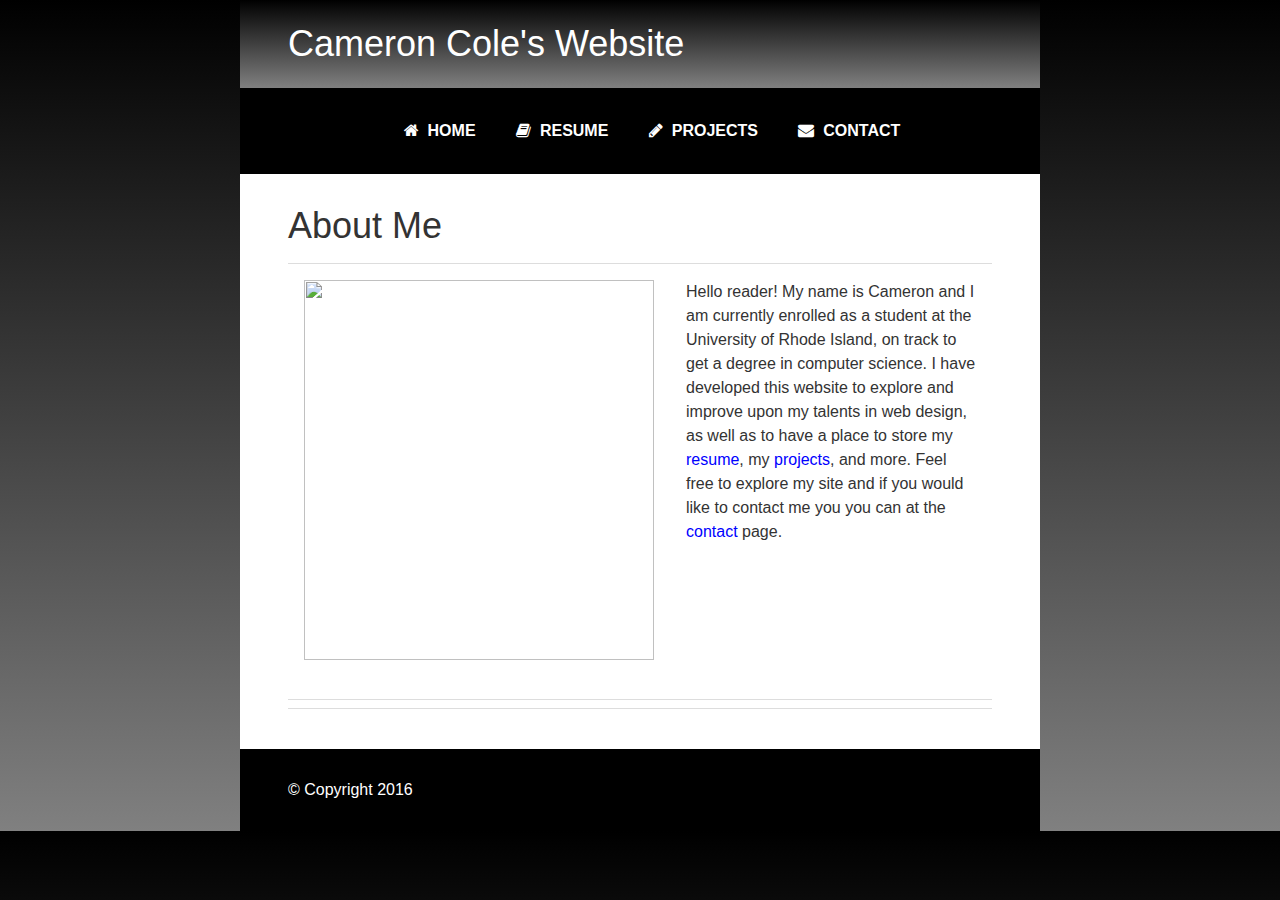
==== index.html @ b998bb11 "all website files" ====
<!DOCTYPE html>
<html>

<head>
<title>My Web site</title>
<meta http-equiv="Content-Type" content="text/html; charset=ISO-8859-1">
<link rel="stylesheet"
	href="css/font-awesome-4.6.3/css/font-awesome.min.css">
<link rel="stylesheet" type="text/css" href="styles.css">
<style>
table {
border: none;
}
</style>
</head>
<body>
<div class="container">
<div class="header">
<h1 class="header-heading">Cameron Cole's Website</h1>
</div>
<div class="nav-bar">
<nav class ="stroke">
<ul class="nav">
		<li><a href="index.html"><i class="fa fa-home" aria-hidden="true"></i>&nbsp; Home</a></li> 
		<li><a href="resume.html"><i class="fa fa-book" aria-hidden="true"></i>&nbsp; Resume</a></li>
		<li><a href="projects.html"><i class="fa fa-pencil" aria-hidden="true"></i>&nbsp; Projects</a></li>
		<li><a href="contact.html"><i class="fa fa-envelope" aria-hidden="true"></i>&nbsp; Contact</a></li>
</ul>
</nav>
</div>

<div class="content">
<div class="main">

<h1>About Me</h1>
<hr>
<table style="width:100%">
<tr>
<td>
<p><img src="http://i.imgur.com/x0FFrr1.jpg" height = "380" width = "350"
	alt=""></p>
</td>
<td>
<p>Hello reader! My name is Cameron and I am currently enrolled as a
student at the University of Rhode Island, on track to get a degree in
computer science. I have developed this website to explore and improve
upon my talents in web design, as well as to have a place to store my <a
	href="resume.html">resume</a>, my <a href="projects.html">projects</a>,
and more. Feel free to explore my site and if you would like to contact
me you you can at the <a href="contact.html">contact</a> page.</p>
</td>
</tr>
</table>
<hr>
</div>
</div>
<div class="footer">&copy; Copyright 2016</div>
</div>
</div>
</body>

</html>
---- styles.css ----
/* -----------------------
Base styles
------------------------*/
body {
	margin: 0;
	padding: 0;
	color: #333;
	background: linear-gradient(black,gray);
font-family:Verdana,Arial;
}

h1,h2,h3,h4,h5,h6 {
	margin: 0 0 .5em;
	font-weight: 500;
	line-height: 1.1;
}

h1 {
	font-size: 2.25em;
}  /* 36px */
h2 {
	font-size: 1.75em;
}  /* 28px */
h3 {
	font-size: 1.375em;
}  /* 22px */
h4 {
	font-size: 1.125em;
}  /* 18px */
h5 {
	font-size: 1em;
}  /* 16px */
h6 {
	font-size: .875em;
}  /* 14px */
p {
	margin: 0 0 1.5em;
	line-height: 1.5;
}

blockquote {
	padding: .5em 1em;
	margin: 0 0 1em;
	border-left: 5px solid #eee;
}

hr {
	height: 0;
	margin-top: .5em;
	margin-bottom: .5em;
	border: 0;
	border-top: 1px solid #ddd;
}

table {
	background-color: transparent;
	border-spacing: 0;
	border-collapse: collapse;
	border-top: 1px solid #ddd;
}

th,td {
	padding: .5em 1em;
	vertical-align: top;
	text-align: left;
	border-bottom: 1px solid #ddd;
}

a:link, a:visited { 
    color: blue;
    text-decoration: none;
    cursor: auto;
}

a:link:active, a:visited:active { 
    color: black;
}


/* -----------------------
Layout styles
------------------------*/
.container {
	max-width: 50em;
	margin: 0 auto;
	background-color: #fff;
}

.header {
	color: #fff;
	background: linear-gradient(black,gray);
	padding: 1em 1.25em;
}


.header-heading {
	margin: 0;
}

.nav-bar {
	background: #000;
	padding: 0;
}

.content {
	padding: 1em 1.25em;
}

.footer {
	color: #fff;
	background: #000;
	padding: 1em 1.25em;
}

/* -----------------------
Nav
------------------------*/
nav {
  width: 100%;
  margin: 0 auto;
  padding: 2px 0;
}
nav ul {
  list-style: none;
  text-align: center;
}
nav ul li {
  display: inline-block;
}
nav ul li a {
  display: block;
  padding: 10px;
  text-decoration: none;
  color: white;
  font-weight: 800;
  text-transform: uppercase;
  margin: 0 10px;
}
nav ul li a,
nav ul li a:after,
nav ul li a:before {
  transition: all .5s;
}
nav ul li a:hover {
  color: #555;
}

/*---Stroke-----*/
nav.stroke ul li a,
nav.fill ul li a {
  position: relative;
  color: white;
}
nav.stroke ul li a:after,
nav.fill ul li a:after {
  position: absolute;
  bottom: 0;
  left: 0;
  right: 0;
  margin: auto;
  width: 0%;
  content: '.';
  color: transparent;
  background: #aaa;
  height: 1px;
}
nav.stroke ul li a:hover:after {
  width: 100%;
}

nav.fill ul li a {
  transition: all 2s;
}

nav.fill ul li a:after {
  text-align: left;
  content: '.';
  margin: 0;
  opacity: 0;
}
nav.fill ul li a:hover {
  color: #fff;
  z-index: 1;
}
nav.fill ul li a:hover:after {
  z-index: -10;
  animation: fill 1s forwards;
  -webkit-animation: fill 1s forwards;
  -moz-animation: fill 1s forwards;
  opacity: 1;
}

/* -----------------------
Single styles
------------------------*/
.img-responsive {
	max-width: 100%;
}

.btn {
	color: #fff !important;
	background-color: royalblue;
	border-color: #222;
	display: inline-block;
	padding: .5em 1em;
	margin-bottom: 0;
	font-weight: 400;
	line-height: 1.2;
	text-align: center;
	white-space: nowrap;
	vertical-align: middle;
	cursor: pointer;
	border: 1px solid transparent;
	border-radius: .2em;
	text-decoration: none;
}

.btn:hover {
	color: #fff !important;
	background-color: green;
}

.btn:focus {
	color: #fff !important;
	background-color: black;
}

.btn:active {
	color: #fff !important;
	background-color: red;
}

.table {
	width: 100%;
	max-width: 100%;
	margin-bottom: 20px;
}

.list-unstyled {
	padding-left: 0;
	list-style: none;
}

.list-inline {
	padding-left: 0;
	margin-left: -5px;
	list-style: none;
}

.list-inline>li {
	display: inline-block;
	padding-right: 10px;
	padding-left: 10px;
}

/* -----------------------
Wide styles
------------------------*/
@media ( min-width : 42em) {
	.header {
		padding: 1.5em 3em;
	}
	.nav-bar {
		padding: 1em 3em;
	}
	.content {
		padding: 2em 3em;
	}
	.footer {
		padding: 2em 3em;
	}
	.nav li {
		display: inline;
		margin: 0 1em 0 0;
	}
	.nav a {
		display: inline;
		padding: 0;
		border-bottom: 0;
	}
}
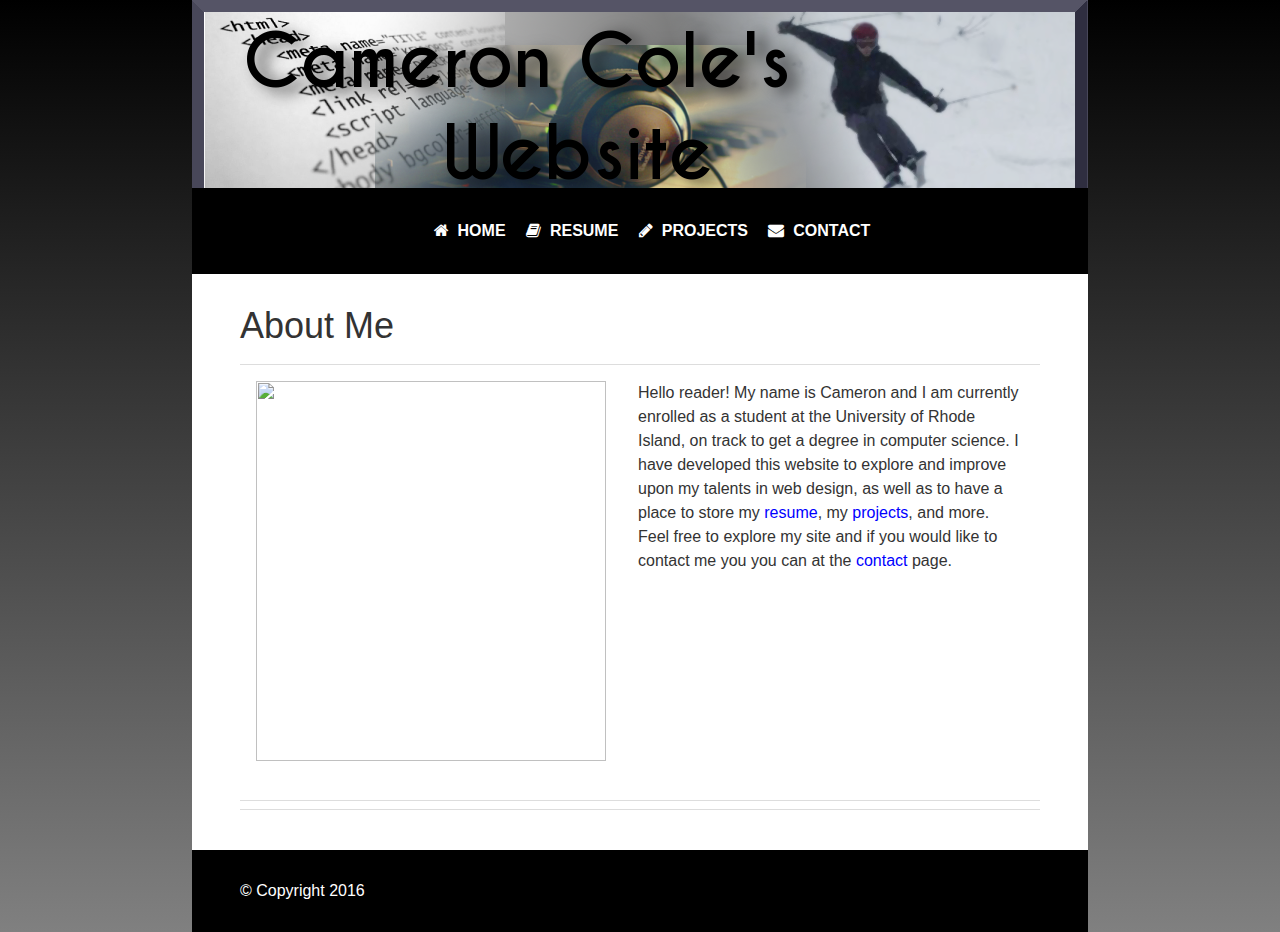
==== commit 7fab4054: "My Ipage Website Files" ====
--- a/index.html
+++ b/index.html
@@ -7,6 +7,7 @@
 <link rel="stylesheet"
 	href="css/font-awesome-4.6.3/css/font-awesome.min.css">
 <link rel="stylesheet" type="text/css" href="styles.css">
+<script src="https://ajax.googleapis.com/ajax/libs/jquery/2.1.4/jquery.min.js"></script>
 <style>
 table {
 border: none;
@@ -14,9 +15,21 @@
 </style>
 </head>
 <body>
+<!-- SLiding Menu -->
+<div id="menufix"> 
+    <nav class="stroke">
+
+    <ul class="nav">
+<p style="float:left; padding:0px; margin-right:0px; position:relative;"><a href="#" class="back">< To Top</a></p>
+        <li><a href="index.html"><i class="fa fa-home" aria-hidden="true"></i>&nbsp; Home</a></li> 
+		<li><a href="resume.html"><i class="fa fa-book" aria-hidden="true"></i>&nbsp; Resume</a></li>
+		<li><a href="projects.html"><i class="fa fa-pencil" aria-hidden="true"></i>&nbsp; Projects</a></li>
+		<li><a href="contact.html"><i class="fa fa-envelope" aria-hidden="true"></i>&nbsp; Contact</a></li>
+    </ul>
+    </nav>
+</div>
 <div class="container">
 <div class="header">
-<h1 class="header-heading">Cameron Cole's Website</h1>
 </div>
 <div class="nav-bar">
 <nav class ="stroke">
@@ -58,5 +71,22 @@
 </div>
 </div>
 </body>
+<script>
+$(document).ready(function() {
+         $window = $(window);
+    $(window).scroll(function(){
+
+        if($window.scrollTop() > 100)
+            $("#menufix").addClass("active");
+        else    
+            $("#menufix").removeClass("active");
+            
+        if($window.scrollTop() > 300)
+            $("#menufix").addClass("active_more");
+        else    
+            $("#menufix").removeClass("active_more");
+    });
+});
+</script>
 
 </html>--- a/styles.css
+++ b/styles.css
@@ -81,20 +81,21 @@
 Layout styles
 ------------------------*/
 .container {
-	max-width: 50em;
+	max-width: 56em;
 	margin: 0 auto;
 	background-color: #fff;
 }
 
 .header {
-	color: #fff;
-	background: linear-gradient(black,gray);
+	color: black;
+	background-image:url("Images/websiteLogo.png");
 	padding: 1em 1.25em;
+height: 140px;
 }
 
 
 .header-heading {
-	margin: 0;
+	margin: 60px;
 }
 
 .nav-bar {
@@ -134,7 +135,7 @@
   color: white;
   font-weight: 800;
   text-transform: uppercase;
-  margin: 0 10px;
+  margin: 0 0px;
 }
 nav ul li a,
 nav ul li a:after,
@@ -157,7 +158,7 @@
   bottom: 0;
   left: 0;
   right: 0;
-  margin: auto;
+  margin: 0px;
   width: 0%;
   content: '.';
   color: transparent;
@@ -278,4 +279,62 @@
 		padding: 0;
 		border-bottom: 0;
 	}
-}+}
+/*Mikes stuff*/
+
+/*Scroll Menu Stuff*/
+#menufix{
+    background: #333;
+    moz-transition: all 1s ease-in-out;
+    opacity: 0;
+    o-transition: all 1s ease-in-out;
+    overflow: auto;
+    padding: 0px 0px;
+    position: fixed;
+    top: 0;
+    transition: all 1s ease-in-out;
+    webkit-transition: all 1s ease-in-out;
+    width: 100%;
+    overflow-x: hidden;
+    overflow-y: hidden;
+}
+#menufix .back{
+    background-color: #2FC192;
+    color: #fff;
+    display: black;
+    height: 20px;
+    margin-top: 5px;
+margin-right:0px;
+float:left;
+    padding: 0px;
+    text-decoration: none;
+    width: 150px;
+position:absolute;
+
+}
+
+#menufix.active{
+    opacity: 100;
+    position: fixed;
+    length:100%;
+    z-index: 1;
+}
+.menu{
+    float: left;
+    list-style-type: none;
+    padding: 2px 2px;
+    text-align: left;
+    width: 700px;
+}
+.menu li{
+    display: inline;
+}
+.menu a{
+    color: #fff;
+    padding: 0 0 0 0px;
+    padding: 0px;
+    text-shadow: 1px 1px #5E8BC5;
+}
+/*End Scroll Menu*/
+
+
